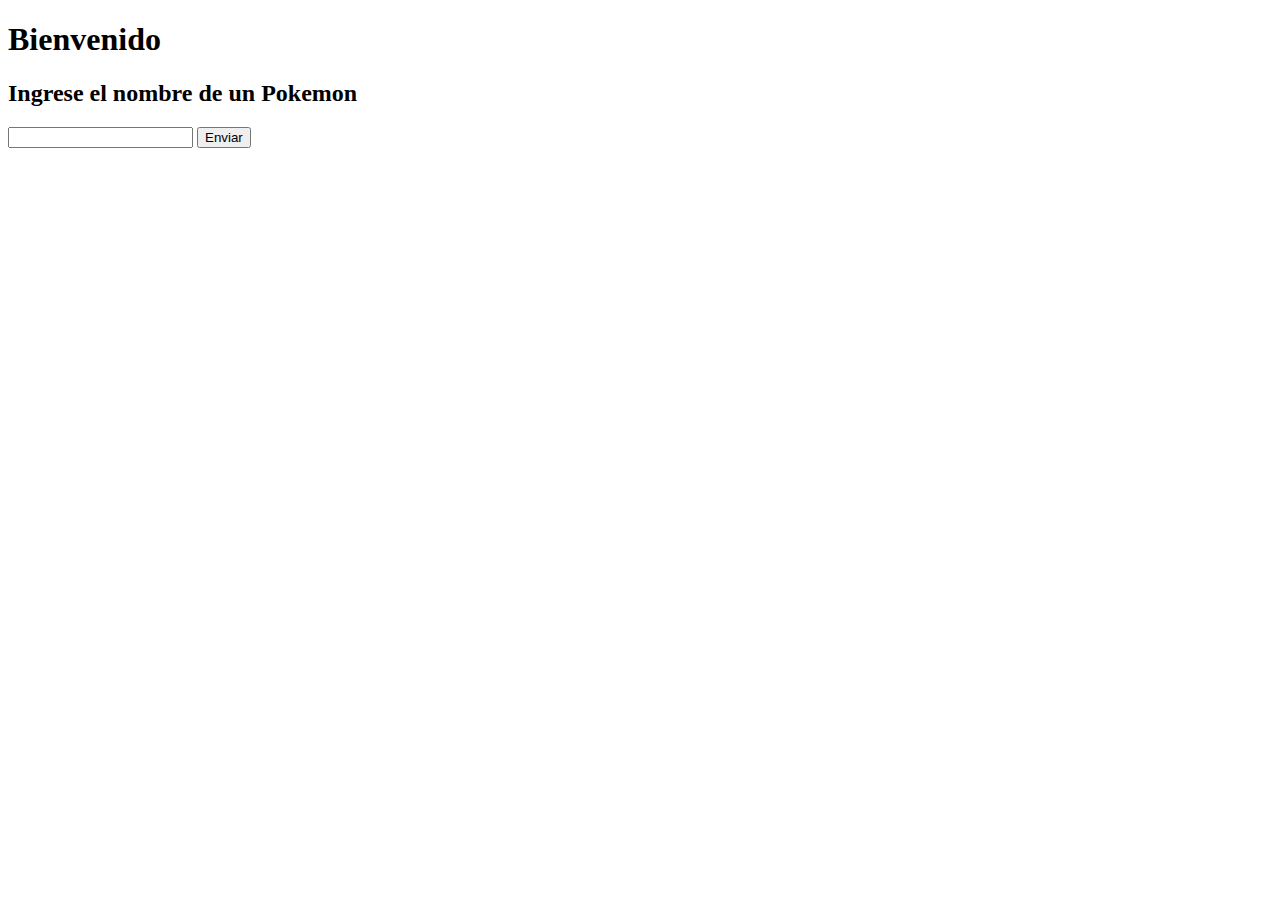
==== index.html @ a49f8fda ":memo:Agregando el HTMl" ====
<!DOCTYPE html>
<html lang="en">
<head>
    <meta charset="UTF-8">
    <meta name="viewport" content="width=device-width, initial-scale=1.0">
    <title>Pokemon</title>
</head>
<body>
    <h1>Bienvenido</h1>
    <h2>Ingrese el nombre de un Pokemon</h2>
    <input type="text">
    <button id="boton" onclick="">Enviar</button>
    
</body>
</html>
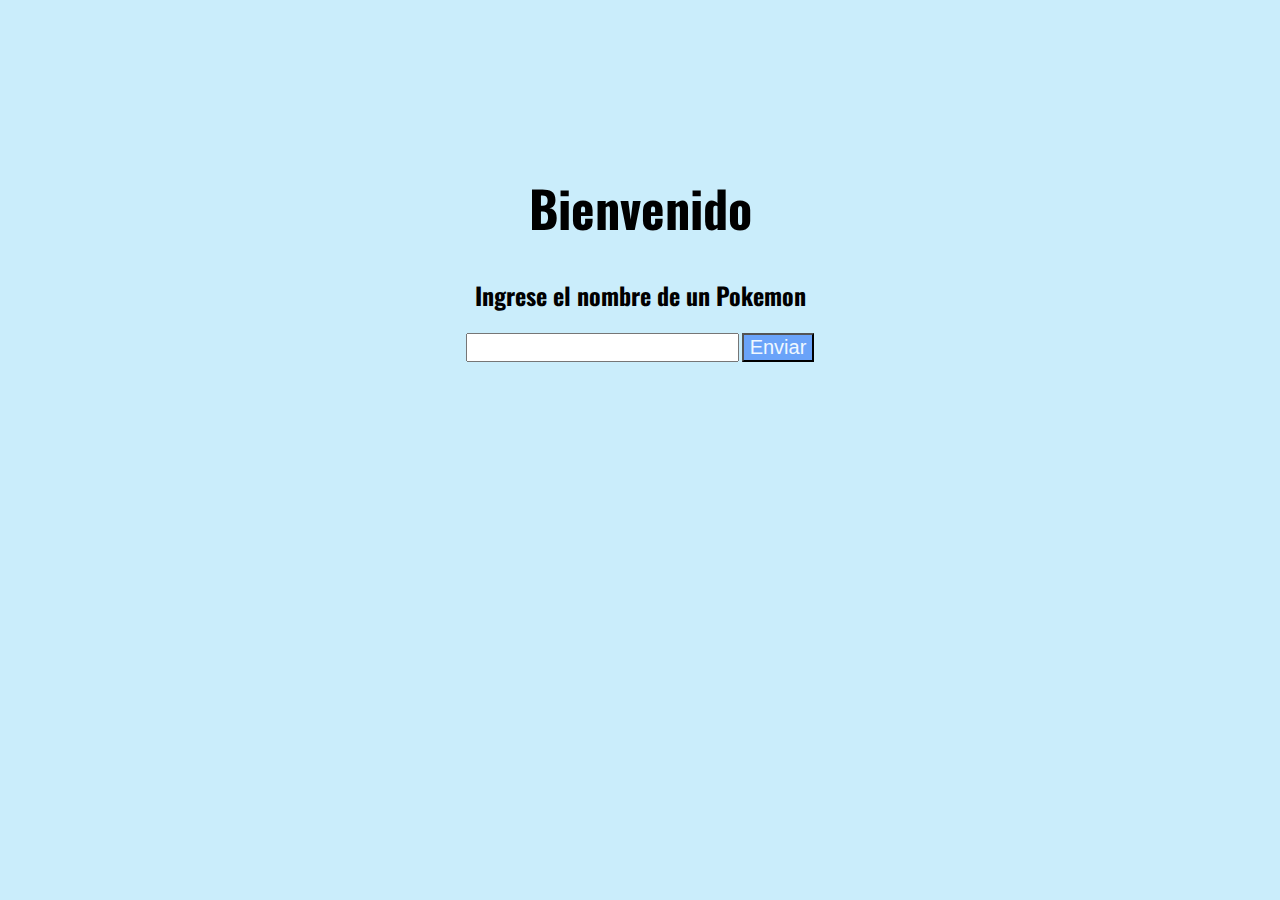
==== commit 6f52b8b5: ":memo:Agregando CSS" ====
--- a/index.html
+++ b/index.html
@@ -1,15 +1,21 @@
 <!DOCTYPE html>
 <html lang="en">
+
 <head>
     <meta charset="UTF-8">
     <meta name="viewport" content="width=device-width, initial-scale=1.0">
+    <link href="https://fonts.googleapis.com/css2?family=Oswald:wght@200..700&display=swap" rel="stylesheet">
+    <link rel="stylesheet" href="style.css">
     <title>Pokemon</title>
 </head>
+
 <body>
-    <h1>Bienvenido</h1>
-    <h2>Ingrese el nombre de un Pokemon</h2>
-    <input type="text">
-    <button id="boton" onclick="">Enviar</button>
-    
+    <main>
+        <h1>Bienvenido</h1>
+        <h2>Ingrese el nombre de un Pokemon</h2>
+        <input type="text">
+        <button id="boton" onclick="">Enviar</button>
+    </main>
 </body>
+
 </html>--- a/style.css
+++ b/style.css
@@ -0,0 +1,23 @@
+body {
+    background-color: rgb(202, 237, 251);
+    font-family: "Oswald", sans-serif;
+    font-optical-sizing: auto;
+    font-weight: 200;
+    font-style: normal;
+    text-align: center;
+    padding: 10%;
+}
+
+h1 {
+    font-size: 50px;
+}   
+
+#boton {
+    background-color: rgb(106, 163, 249);
+    color: aliceblue;
+    font-size: 20px;
+}
+
+input {
+    font-size: 20px;
+}